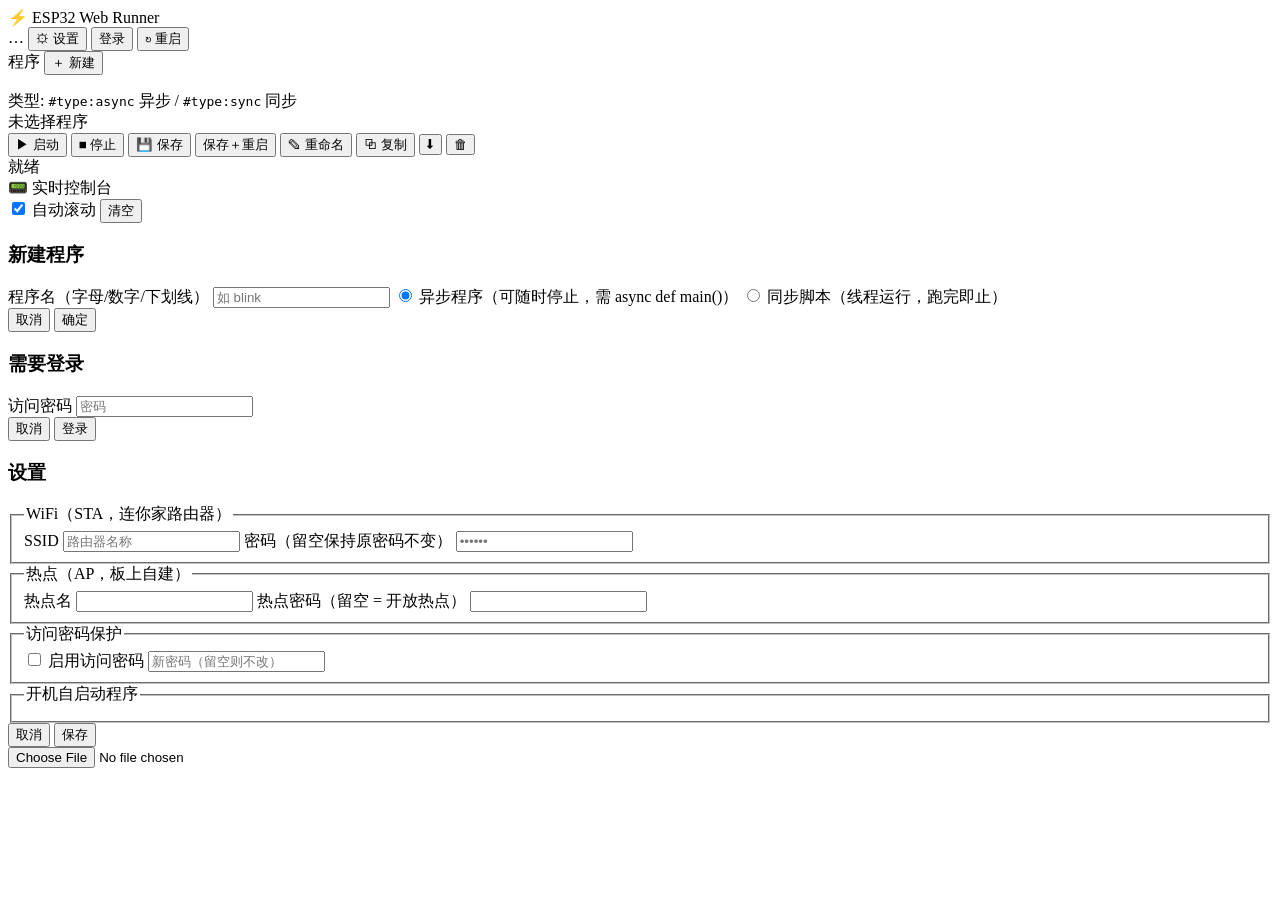
==== esp32-web-runner/www/index.html @ fbf57849 "备份 esp32-web-runner 原始版本" ====
<!DOCTYPE html>
<html lang="zh-CN">
<head>
<meta charset="utf-8">
<meta name="viewport" content="width=device-width, initial-scale=1">
<title>ESP32 Web Runner</title>
<link rel="stylesheet" href="/cm/codemirror.min.css">
<link rel="stylesheet" href="/cm/show-hint.min.css">
<link rel="stylesheet" href="/style.css">
</head>
<body>
<div id="app">

  <header id="topbar">
    <div class="brand">
      <span class="logo">⚡</span>
      <span id="title">ESP32 Web Runner</span>
    </div>
    <div class="top-actions">
      <span id="ip-badge" class="badge" title="访问地址">…</span>
      <button id="btn-settings" class="btn ghost" title="设置">⚙ 设置</button>
      <button id="btn-login" class="btn ghost hidden">登录</button>
      <button id="btn-reboot" class="btn ghost" title="重启板子">↻ 重启</button>
    </div>
  </header>

  <section id="main">
    <aside id="sidebar">
      <div id="side-head">
        <span>程序</span>
        <button id="btn-new" class="btn primary small" title="新建程序">＋ 新建</button>
      </div>
      <ul id="program-list"></ul>
      <div id="side-foot" class="muted">类型: <code>#type:async</code> 异步 / <code>#type:sync</code> 同步</div>
    </aside>

    <div id="editor-wrap">
      <div id="editor-tabs">
        <span id="current-file" class="muted">未选择程序</span>
        <div class="editor-actions">
          <button id="btn-start" class="btn success" title="启动">▶ 启动</button>
          <button id="btn-stop" class="btn danger" title="停止">■ 停止</button>
          <button id="btn-save" class="btn primary" title="保存 (Ctrl+S)">💾 保存</button>
          <button id="btn-save-run" class="btn accent" title="保存并重启">保存＋重启</button>
          <button id="btn-rename" class="btn ghost" title="重命名">✎ 重命名</button>
          <button id="btn-duplicate" class="btn ghost" title="复制为新程序">⧉ 复制</button>
          <button id="btn-download" class="btn ghost" title="下载到电脑">⬇</button>
          <button id="btn-delete" class="btn ghost danger-text" title="删除">🗑</button>
        </div>
      </div>
      <div id="editor"></div>
      <div id="status-strip">
        <span id="status-text" class="muted">就绪</span>
        <span id="sys-info" class="muted"></span>
      </div>
    </div>
  </section>

  <section id="console-panel">
    <div id="console-head">
      <span>📟 实时控制台</span>
      <div>
        <label class="muted"><input type="checkbox" id="console-follow" checked> 自动滚动</label>
        <button id="btn-clear-console" class="btn ghost small">清空</button>
      </div>
    </div>
    <pre id="console"></pre>
  </section>

</div>

<!-- 新建/重命名 弹窗 -->
<div id="modal" class="modal hidden">
  <div class="modal-box">
    <h3 id="modal-title">新建程序</h3>
    <div class="modal-body">
      <label>程序名（字母/数字/下划线）</label>
      <input id="modal-input" type="text" placeholder="如 blink">
      <label class="radio-row">
        <input type="radio" name="tmpl" value="async" checked> 异步程序（可随时停止，需 async def main()）
      </label>
      <label class="radio-row">
        <input type="radio" name="tmpl" value="sync"> 同步脚本（线程运行，跑完即止）
      </label>
    </div>
    <div class="modal-foot">
      <button id="modal-cancel" class="btn ghost">取消</button>
      <button id="modal-ok" class="btn primary">确定</button>
    </div>
  </div>
</div>

<!-- 登录弹窗 -->
<div id="login-modal" class="modal hidden">
  <div class="modal-box">
    <h3>需要登录</h3>
    <div class="modal-body">
      <label>访问密码</label>
      <input id="login-input" type="password" placeholder="密码">
    </div>
    <div class="modal-foot">
      <button id="login-cancel" class="btn ghost">取消</button>
      <button id="login-ok" class="btn primary">登录</button>
    </div>
  </div>
</div>

<!-- 设置弹窗 -->
<div id="settings-modal" class="modal hidden">
  <div class="modal-box wide">
    <h3>设置</h3>
    <div class="modal-body">
      <fieldset>
        <legend>WiFi（STA，连你家路由器）</legend>
        <label>SSID</label>
        <input id="cfg-sta-ssid" type="text" placeholder="路由器名称">
        <label>密码（留空保持原密码不变）</label>
        <input id="cfg-sta-pass" type="password" placeholder="••••••">
      </fieldset>
      <fieldset>
        <legend>热点（AP，板上自建）</legend>
        <label>热点名</label>
        <input id="cfg-ap-ssid" type="text">
        <label>热点密码（留空 = 开放热点）</label>
        <input id="cfg-ap-pass" type="password">
      </fieldset>
      <fieldset>
        <legend>访问密码保护</legend>
        <label class="radio-row"><input id="cfg-auth-enabled" type="checkbox"> 启用访问密码</label>
        <input id="cfg-auth-pass" type="password" placeholder="新密码（留空则不改）">
      </fieldset>
      <fieldset id="cfg-autostart-wrap">
        <legend>开机自启动程序</legend>
      </fieldset>
    </div>
    <div class="modal-foot">
      <span id="settings-msg" class="muted"></span>
      <button id="settings-cancel" class="btn ghost">取消</button>
      <button id="settings-save" class="btn primary">保存</button>
    </div>
  </div>
</div>

<div id="toast" class="toast hidden"></div>

<input type="file" id="file-upload" accept=".py,.txt" class="hidden">

<script src="/cm/codemirror.min.js"></script>
<script src="/cm/python.min.js"></script>
<script src="/cm/closebrackets.min.js"></script>
<script src="/cm/show-hint.min.js"></script>
<script src="/cm/anyword-hint.js"></script>
<script src="/app.js"></script>
</body>
</html>
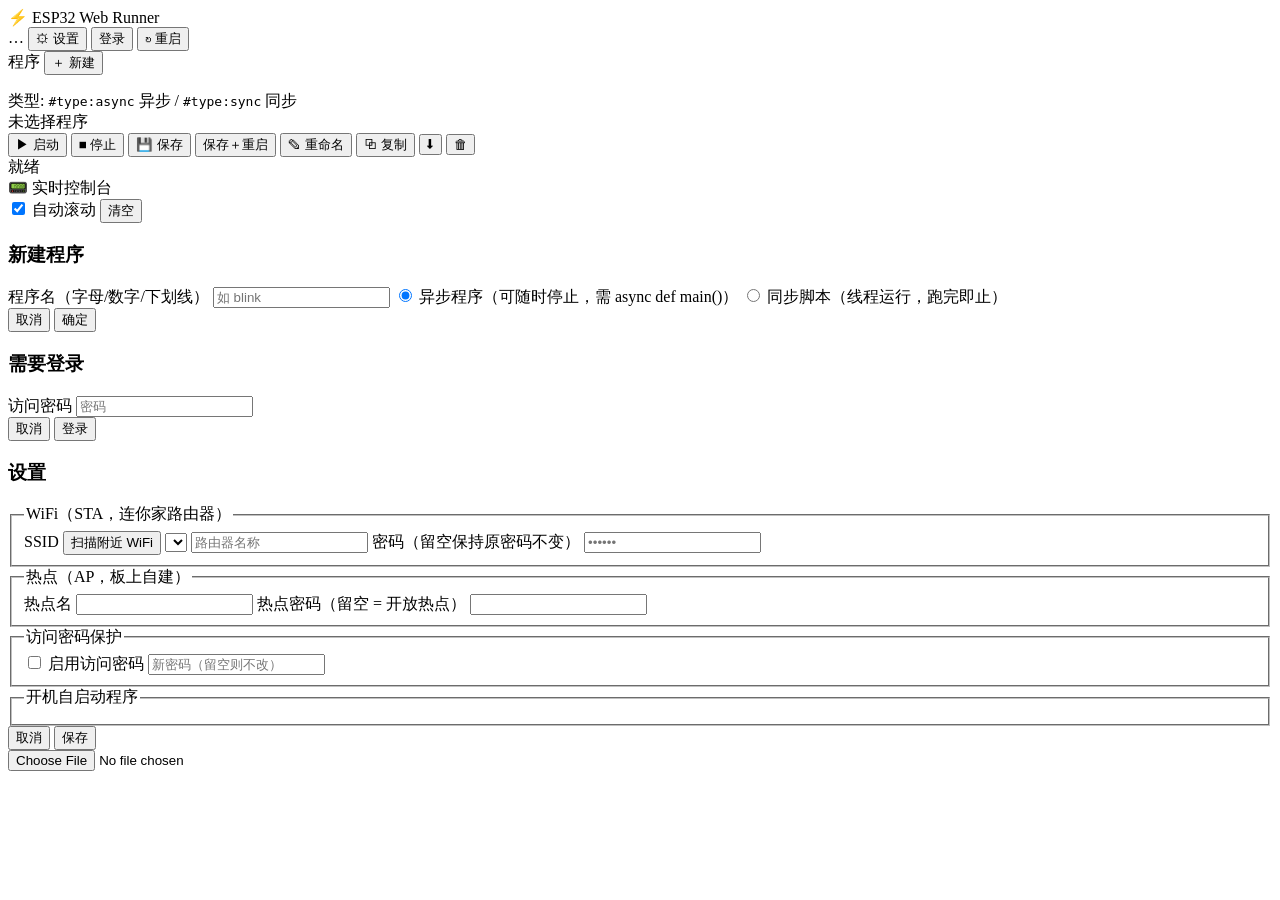
==== commit d6946bb2: "fix(net): STA 后台连接不阻塞启动; 修复 console/上传脚本 - net.setup_network(cfg, con): 支持传入 console 实例,   STA 改为后台线" ====
--- a/esp32-web-runner/www/index.html
+++ b/esp32-web-runner/www/index.html
@@ -112,10 +112,13 @@
     <div class="modal-body">
       <fieldset>
         <legend>WiFi（STA，连你家路由器）</legend>
-        <label>SSID</label>
-        <input id="cfg-sta-ssid" type="text" placeholder="路由器名称">
+        <label>SSID <button id="btn-scan" class="btn ghost small" type="button">扫描附近 WiFi</button></label>
+        <select id="cfg-sta-ssid" class="scan-select hidden" title="附近可用的 WiFi"></select>
+        <input id="cfg-sta-ssid-manual" type="text" placeholder="路由器名称">
         <label>密码（留空保持原密码不变）</label>
         <input id="cfg-sta-pass" type="password" placeholder="••••••">
+        <div id="wifi-scan-msg" class="muted"></div>
+        <div id="wifi-status" class="muted"></div>
       </fieldset>
       <fieldset>
         <legend>热点（AP，板上自建）</legend>
